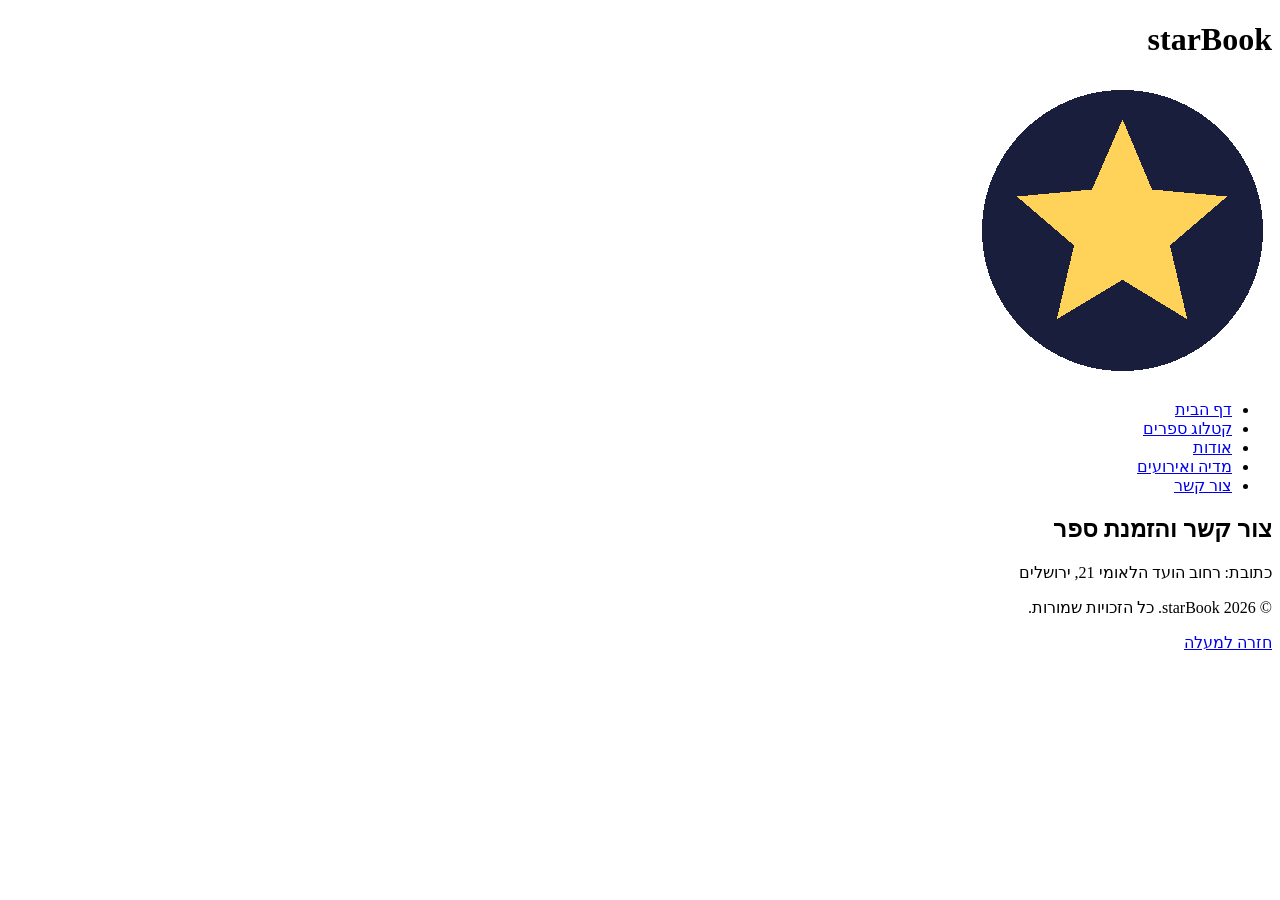
==== contact.html @ dfd28e55 "page template on all 5 pages + media files - head: charset, viewport, css link, icon, title - header" ====
<!DOCTYPE html>
<html lang="he" dir="rtl">
<head>
<meta charset="UTF-8">
<meta name="viewport" content="width=device-width, initial-scale=1.0">
<link rel="stylesheet" href="css/style.css">
<link rel="icon" href="media/images/logo.png">
<title>starBook - צור קשר והזמנת ספר</title>
</head>
<body>
  <header id="top">
    <h1>starBook</h1>
    <img src="media/images/logo.png" alt="הלוגו של starBook">
  </header>
  <nav>
    <ul>
      <li><a href="index.html">דף הבית</a></li>
      <li><a href="gallery.html">קטלוג ספרים</a></li>
      <li><a href="info.html">אודות</a></li>
      <li><a href="media.html">מדיה ואירועים</a></li>
      <li><a href="contact.html">צור קשר</a></li>
    </ul>
  </nav>
  <main>
    <section>
      <h2>צור קשר והזמנת ספר</h2>
    </section>
  </main>
  <footer>
    <p>כתובת: רחוב הועד הלאומי 21, ירושלים</p>
    <p>&copy; 2026 starBook. כל הזכויות שמורות.</p>
    <p><a href="#top">חזרה למעלה</a></p>
  </footer>
</body>
</html>
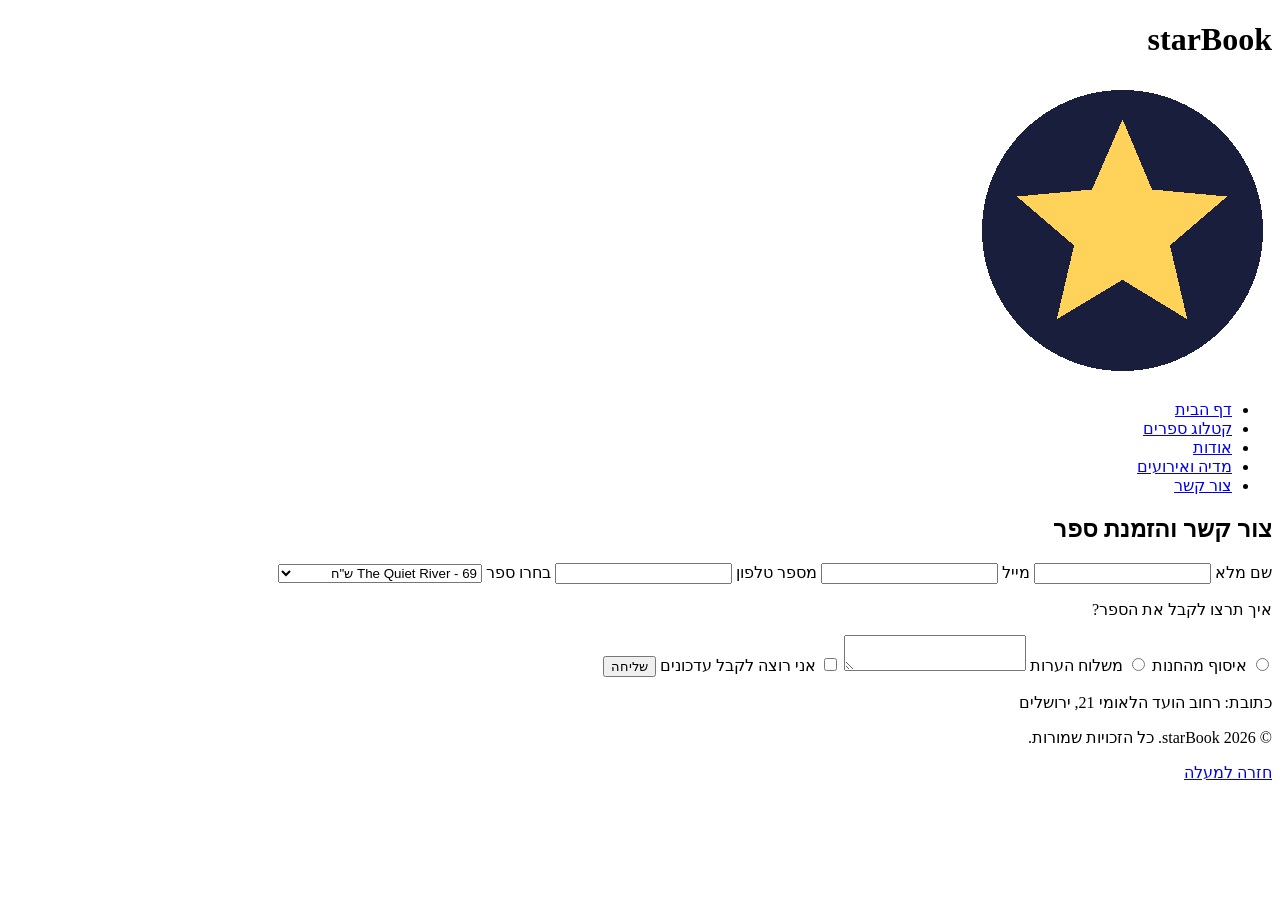
==== commit 495d208c: "media and contact pages, welcome audio moved to home page - media: events, youtube video, map, pdf c" ====
--- a/contact.html
+++ b/contact.html
@@ -24,6 +24,35 @@
   <main>
     <section>
       <h2>צור קשר והזמנת ספר</h2>
+      <form>
+        <label for="name">שם מלא</label>
+        <input type="text" id="name" name="name" required>
+        <label for="gmail">מייל</label>
+        <input type="email" id="gmail" name="gmail" required>
+        <label for="phone">מספר טלפון</label>
+        <input type="tel" id="phone" name="phone">
+        <label for="book">בחרו ספר</label>
+        <select id="book" name="book">
+          <option>The Quiet River - 69 ש"ח</option>
+          <option>Stars Over Jerusalem - 79 ש"ח</option>
+          <option>The Last Lighthouse - 59 ש"ח</option>
+          <option>Code and Coffee - 89 ש"ח</option>
+          <option>Garden of Letters - 49 ש"ח</option>
+          <option>Winter Train - 64 ש"ח</option>
+          <option>Desert Map - 74 ש"ח</option>
+          <option>Small Big Ideas - 54 ש"ח</option>
+        </select>
+        <p>איך תרצו לקבל את הספר?</p>
+        <input type="radio" id="pickup" name="delivery">
+        <label for="pickup">איסוף מהחנות</label>
+        <input type="radio" id="shipping" name="delivery">
+        <label for="shipping">משלוח</label>
+        <label for="notes">הערות</label>
+        <textarea id="notes" name="notes"></textarea>
+        <input type="checkbox" id="news" name="news">
+        <label for="news">אני רוצה לקבל עדכונים</label>
+        <button type="submit">שליחה</button>
+      </form>
     </section>
   </main>
   <footer>
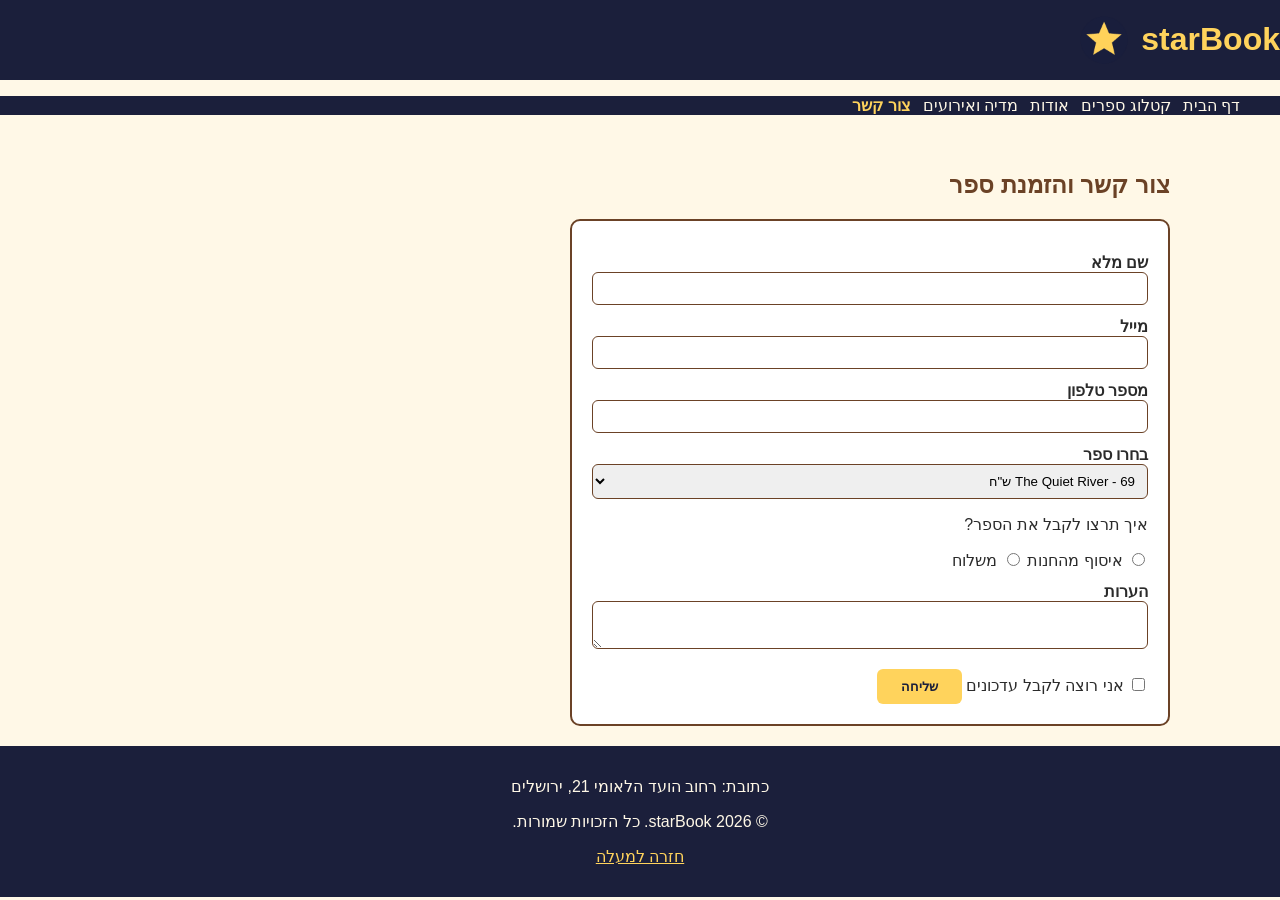
==== commit dafac41c: "css: form, footer, sticky nav, active page, card hover effect - box-sizing border-box for all elemen" ====
--- a/contact.html
+++ b/contact.html
@@ -18,7 +18,7 @@
       <li><a href="gallery.html">קטלוג ספרים</a></li>
       <li><a href="info.html">אודות</a></li>
       <li><a href="media.html">מדיה ואירועים</a></li>
-      <li><a href="contact.html">צור קשר</a></li>
+      <li><a href="contact.html" class="active">צור קשר</a></li>
     </ul>
   </nav>
   <main>
--- a/css/style.css
+++ b/css/style.css
@@ -0,0 +1,177 @@
+* {
+  box-sizing: border-box;
+}
+
+body {
+  margin: 0;
+  background-color: #FFF8E7;
+  font-family: Arial, sans-serif;
+  color: #2B2B2B;
+}
+
+img {
+  max-width: 100%;
+}
+
+header {
+  background-color: #1B1F3B;
+  display: flex;
+  align-items: center;
+  gap: 12px;
+}
+
+header h1 {
+  color: #FFD35C;
+}
+
+header img {
+  height: 50px;
+}
+
+main {
+  max-width: 1100px;
+  margin: 0 auto;
+  padding: 20px;
+}
+
+nav {
+  background-color: #1B1F3B;
+  position: sticky;
+  top: 0;
+}
+
+nav ul {
+  display: flex;
+  list-style: none;
+  gap: 12px;
+}
+
+nav a {
+  color: #FFF8E7;
+  text-decoration: none;
+}
+
+h2 {
+  color: #6B4226;
+}
+
+.book-card {
+  background-color: white;
+  border: 2px solid #6B4226;
+  border-radius: 10px;
+  padding: 10px;
+  text-align: center;
+  transition: transform 0.3s;
+}
+
+.book-card:hover {
+  transform: translateY(-6px);
+}
+
+.book-grid {
+  display: grid;
+  grid-template-columns: 1fr 1fr 1fr 1fr;
+  gap: 20px;
+}
+
+.book-row {
+  display: flex;
+  justify-content: center;
+  gap: 20px;
+}
+
+.book-row .book-card {
+  width: 250px;
+}
+
+.info-layout {
+  display: grid;
+  grid-template-columns: 2fr 1fr;
+  gap: 30px;
+  align-items: start;
+}
+
+main a {
+  color: #6B4226;
+}
+
+nav a:hover {
+  color: #FFD35C;
+}
+
+nav a.active {
+  color: #FFD35C;
+  font-weight: bold;
+}
+
+table {
+  border-collapse: collapse;
+  background-color: white;
+}
+
+th, td {
+  border: 1px solid #6B4226;
+  padding: 8px 12px;
+}
+
+th {
+  background-color: #1B1F3B;
+  color: #FFD35C;
+}
+
+form {
+  max-width: 600px;
+  background-color: white;
+  border: 2px solid #6B4226;
+  border-radius: 10px;
+  padding: 20px;
+}
+
+form label {
+  display: block;
+  margin-top: 12px;
+  font-weight: bold;
+}
+
+form input,
+form select,
+form textarea {
+  width: 100%;
+  padding: 8px;
+  border: 1px solid #6B4226;
+  border-radius: 6px;
+  font-family: inherit;
+}
+
+form input[type="radio"],
+form input[type="checkbox"] {
+  width: auto;
+}
+
+input[type="radio"] + label,
+input[type="checkbox"] + label {
+  display: inline;
+  font-weight: normal;
+}
+
+button {
+  margin-top: 16px;
+  padding: 10px 24px;
+  background-color: #FFD35C;
+  color: #1B1F3B;
+  border: none;
+  border-radius: 6px;
+  font-weight: bold;
+  cursor: pointer;
+}
+
+footer {
+  background-color: #1B1F3B;
+  color: #FFF8E7;
+  text-align: center;
+  padding: 15px;
+}
+
+footer a {
+  color: #FFD35C;
+}
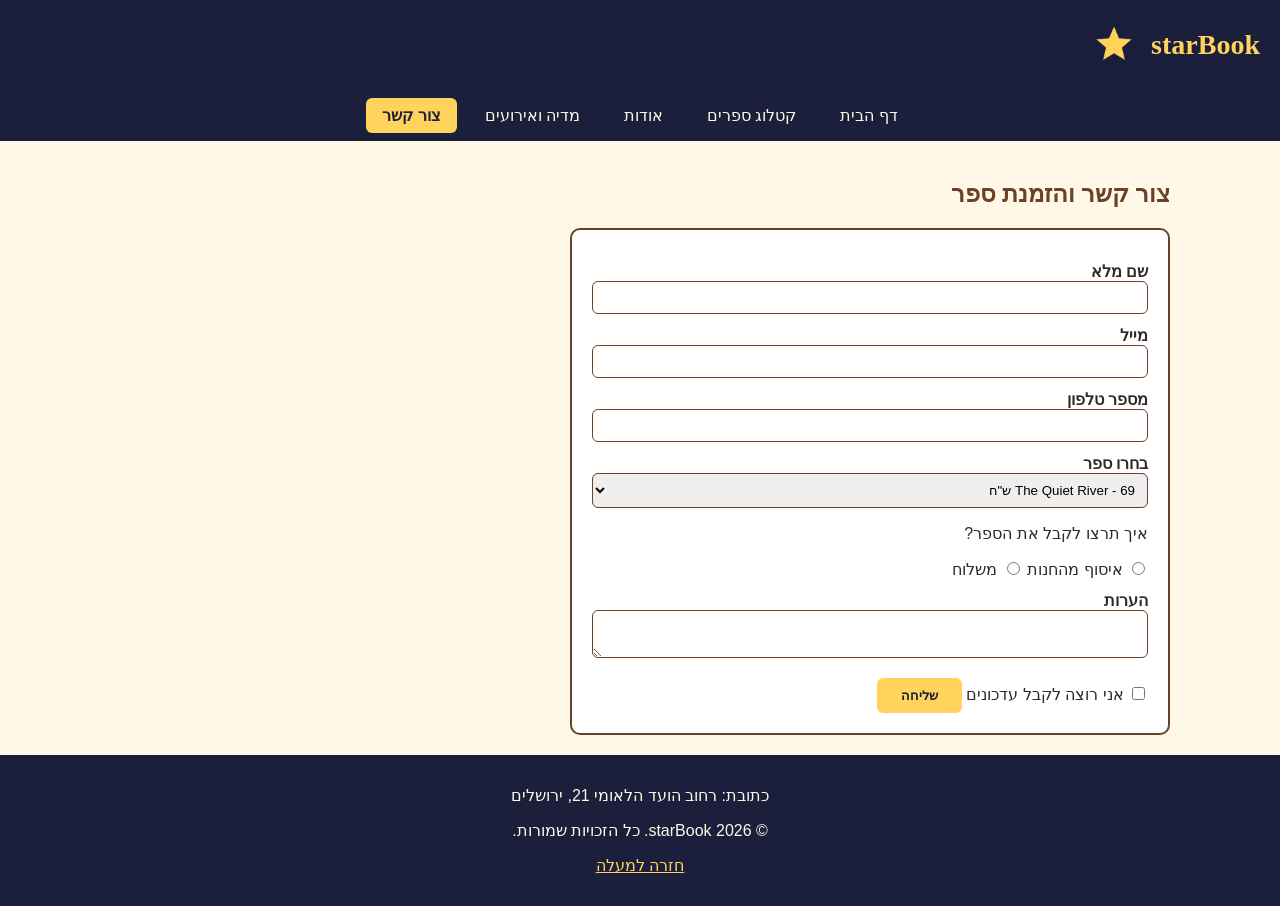
==== commit e3074672: "logo links to home page, minimal code comments, css reorganized - logo and site name wrapped in a li" ====
--- a/contact.html
+++ b/contact.html
@@ -9,8 +9,10 @@
 </head>
 <body>
   <header id="top">
-    <h1>starBook</h1>
-    <img src="media/images/logo.png" alt="הלוגו של starBook">
+    <a href="index.html" class="brand">
+      <h1>starBook</h1>
+      <img src="media/images/logo.png" alt="הלוגו של starBook">
+    </a>
   </header>
   <nav>
     <ul>
@@ -43,6 +45,7 @@
           <option>Small Big Ideas - 54 ש"ח</option>
         </select>
         <p>איך תרצו לקבל את הספר?</p>
+        <!-- radio: אותו name = קבוצה -->
         <input type="radio" id="pickup" name="delivery">
         <label for="pickup">איסוף מהחנות</label>
         <input type="radio" id="shipping" name="delivery">
--- a/css/style.css
+++ b/css/style.css
@@ -1,42 +1,59 @@
+/* הצבעים נבחרו בשביל עיצוב מתאים ללוגו ולבאנר */
+:root {
+  --dark-blue: #1B1F3B;
+  --accent-gold: #FFD35C;
+  --secondary-brown: #6B4226;
+  --light-cream: #FFF8E7;
+  --text-gray: #2B2B2B;
+}
+
 * {
-  box-sizing: border-box;
+  box-sizing: border-box; /* גורם שריפוד ומסגרת יכללו ברוחב*/
 }
 
 body {
   margin: 0;
-  background-color: #FFF8E7;
+  background-color: var(--light-cream);
   font-family: Arial, sans-serif;
-  color: #2B2B2B;
+  color: var(--text-gray);
 }
 
 img {
-  max-width: 100%;
+  max-width: 100%; /* לא חורג מהקופסה */
+}
+
+h1, h2, h3 {
+  font-family: Georgia, serif; /* עיצוב: גופן ספרותי */
+}
+
+h2 {
+  color: var(--secondary-brown);
 }
 
 header {
-  background-color: #1B1F3B;
+  background-color: var(--dark-blue);
+  padding: 10px 20px;
+}
+
+.brand {
   display: flex;
   align-items: center;
   gap: 12px;
+  text-decoration: none;
 }
 
 header h1 {
-  color: #FFD35C;
+  color: var(--accent-gold);
+  font-size: 28px;
 }
 
 header img {
   height: 50px;
 }
 
-main {
-  max-width: 1100px;
-  margin: 0 auto;
-  padding: 20px;
-}
-
 nav {
-  background-color: #1B1F3B;
-  position: sticky;
+  background-color: var(--dark-blue);
+  position: sticky; /* נדבק למעלה בגלילה */
   top: 0;
 }
 
@@ -44,34 +61,62 @@
   display: flex;
   list-style: none;
   gap: 12px;
+  margin: 0;
+  padding: 8px;
+  justify-content: center;
 }
 
 nav a {
-  color: #FFF8E7;
+  color: var(--light-cream);
   text-decoration: none;
-}
-
-h2 {
-  color: #6B4226;
+  display: block; /* כל הריבוע לחיץ */
+  padding: 8px 16px;
+  border-radius: 6px;
+}
+
+nav a:hover {
+  color: var(--accent-gold);
+}
+
+/* מאיר דף נוכחי */
+nav a.active {
+  background-color: var(--accent-gold);
+  color: var(--dark-blue);
+  font-weight: bold;
+}
+
+main {
+  max-width: 1100px;
+  margin: 0 auto; /* מרכוז */
+  padding: 20px;
+}
+
+main a {
+  color: var(--secondary-brown);
 }
 
 .book-card {
   background-color: white;
-  border: 2px solid #6B4226;
+  border: 2px solid var(--secondary-brown);
   border-radius: 10px;
   padding: 10px;
   text-align: center;
-  transition: transform 0.3s;
+  transition: transform 0.3s; /* תנועה חלקה */
 }
 
 .book-card:hover {
-  transform: translateY(-6px);
+  transform: translateY(-6px); /* מרים כרטיס */
 }
 
 .book-grid {
   display: grid;
-  grid-template-columns: 1fr 1fr 1fr 1fr;
+  grid-template-columns: 1fr 1fr 1fr 1fr; /* 4 עמודות שוות */
   gap: 20px;
+  justify-items: center; /* כרטיס במרכז התא */
+}
+
+.book-grid .book-card {
+  max-width: 260px;
 }
 
 .book-row {
@@ -86,49 +131,36 @@
 
 .info-layout {
   display: grid;
-  grid-template-columns: 2fr 1fr;
+  grid-template-columns: 2fr 1fr; /* תוכן פי 2 מהצד */
   gap: 30px;
-  align-items: start;
-}
-
-main a {
-  color: #6B4226;
-}
-
-nav a:hover {
-  color: #FFD35C;
-}
-
-nav a.active {
-  color: #FFD35C;
-  font-weight: bold;
+  align-items: start; /* הצד לא נמתח */
 }
 
 table {
-  border-collapse: collapse;
+  border-collapse: collapse; /* קו אחד בין תאים */
   background-color: white;
 }
 
 th, td {
-  border: 1px solid #6B4226;
+  border: 1px solid var(--secondary-brown);
   padding: 8px 12px;
 }
 
 th {
-  background-color: #1B1F3B;
-  color: #FFD35C;
+  background-color: var(--dark-blue);
+  color: var(--accent-gold);
 }
 
 form {
   max-width: 600px;
   background-color: white;
-  border: 2px solid #6B4226;
+  border: 2px solid var(--secondary-brown);
   border-radius: 10px;
   padding: 20px;
 }
 
 form label {
-  display: block;
+  display: block; /* תווית מעל השדה */
   margin-top: 12px;
   font-weight: bold;
 }
@@ -138,9 +170,9 @@
 form textarea {
   width: 100%;
   padding: 8px;
-  border: 1px solid #6B4226;
+  border: 1px solid var(--secondary-brown);
   border-radius: 6px;
-  font-family: inherit;
+  font-family: inherit; /* גופן כמו באתר */
 }
 
 form input[type="radio"],
@@ -148,6 +180,7 @@
   width: auto;
 }
 
+/* תווית ליד הכפתור */
 input[type="radio"] + label,
 input[type="checkbox"] + label {
   display: inline;
@@ -157,21 +190,69 @@
 button {
   margin-top: 16px;
   padding: 10px 24px;
-  background-color: #FFD35C;
-  color: #1B1F3B;
+  background-color: var(--accent-gold);
+  color: var(--dark-blue);
   border: none;
   border-radius: 6px;
   font-weight: bold;
-  cursor: pointer;
+  cursor: pointer; /* יד בריחוף */
+}
+
+iframe, embed {
+  width: 100%;
+  border: 2px solid var(--secondary-brown);
+  border-radius: 10px;
+}
+
+iframe {
+  aspect-ratio: 16 / 9; /* יחס מסך רחב */
+}
+
+embed {
+  height: 600px;
 }
 
 footer {
-  background-color: #1B1F3B;
-  color: #FFF8E7;
+  background-color: var(--dark-blue);
+  color: var(--light-cream);
   text-align: center;
   padding: 15px;
 }
 
 footer a {
-  color: #FFD35C;
-}
+  color: var(--accent-gold);
+}
+
+@media (max-width: 1023px) {
+  .book-grid {
+    grid-template-columns: 1fr 1fr;
+  }
+}
+
+@media (max-width: 599px) {
+  .book-grid {
+    grid-template-columns: 1fr;
+  }
+
+  .info-layout {
+    grid-template-columns: 1fr;
+  }
+
+  .book-row {
+    flex-direction: column; /* אחד מתחת לשני */
+    align-items: center;
+  }
+
+  nav ul {
+    flex-wrap: wrap; /* ירידת שורה */
+    justify-content: center;
+  }
+
+  nav li {
+    flex: 1 1 30%; /* 3 בשורה */
+  }
+
+  nav a {
+    text-align: center;
+  }
+}
